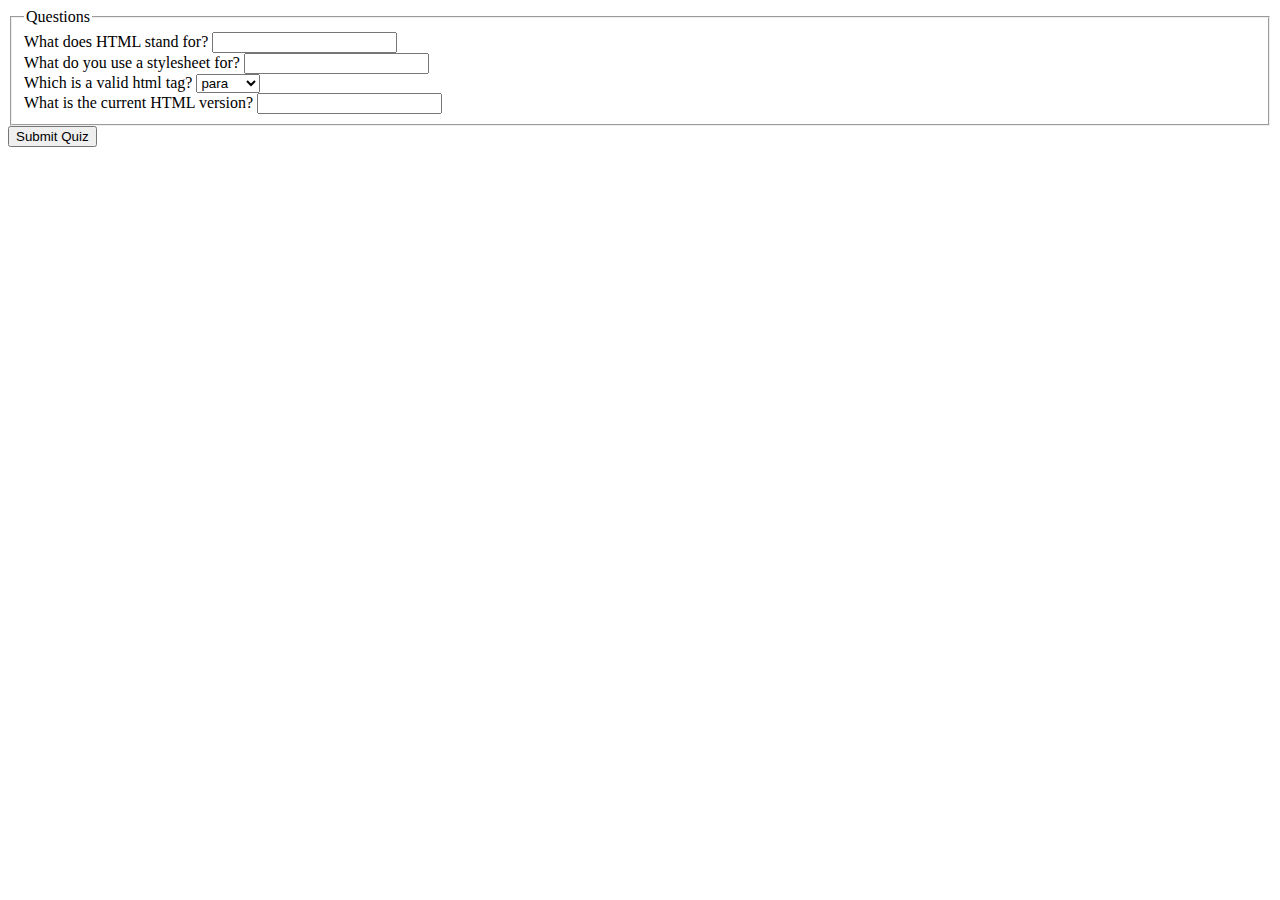
==== quiz.html @ dbc15b10 "quiz assignment" ====
<!DOCTYPE html>
<html lang="en-US">
    <head>
        <meta charset="utf-8">
        <meta name="viewport" content="width=device-width, initial-scale=1.0">
        <title>Quiz: HTML and CSS</title>
        <link rel="stylesheet" href="styles/quiz.css/">
    </head>
    <body>
       <main>
           <form>
            <fieldset>
                <legend>Questions</legend>
                    <div>
                        <label for="q1">What does HTML stand for?</label>
                        <input type="text" id="q1" name="q1">
                    </div>
                    <div>
                        <label for="q2">What do you use a stylesheet for?</label>
                        <input type="textarea" id="q2" name="q2"/>
                    </div>
                    <div>
                        <label for="q3">Which is a valid html tag?</label>
                        <select name="q3" id="q3">
                            <option value="para">para</option>
                            <option value="header">header</option>
                            <option value="foot">foot</option>
                        </select>
                    </div>
                    <div>
                        <label for="q4">What is the current HTML version?</label>
                        <input type="number" id="q4" name="q4">
                    </div>
               </fieldset>
               <button type="submit">Submit Quiz</button>
           </form>
       </main> 
    </body>
</html>
---- styles/quiz.css ----
* {
    margin: 0;
    padding: 0;
    box-sizing: border-box
}

form {
    width: 500px;
    margin: 0 auto;
    padding: 1rem;
    border: 1px solid black;
    display: flex;
    flex-direction: column;
}

fieldset {
    display: flex;
    flex-direction: column;
    grid-gap: 1rem;
    margin: 1rem;
    border: 1px solid black;
    padding: 1rem;
    align-items: center;
}
div {
    margin: 10px;
    padding: 10px;
}
label {
    text-align: right;
    padding-right: 1rem;
}

input, select, textarea, text, number {
    padding: 0.5;
    font-size: 1.1rem;
    margin: 10px;
}
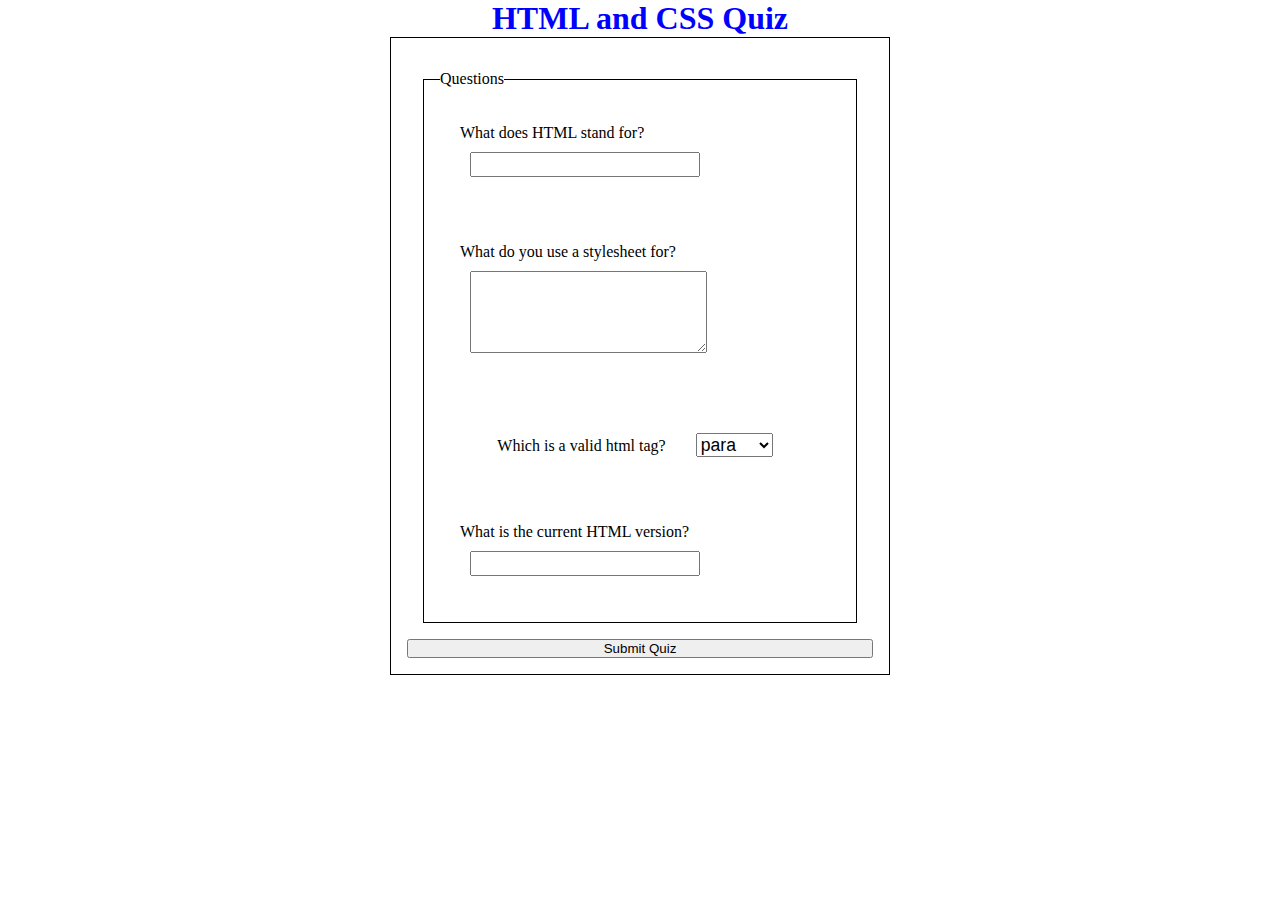
==== commit 5baabdb8: "quiz v2" ====
--- a/quiz.html
+++ b/quiz.html
@@ -3,11 +3,14 @@
     <head>
         <meta charset="utf-8">
         <meta name="viewport" content="width=device-width, initial-scale=1.0">
+        <meta name="description" content="A quiz about html and css">
+        <meta name="author" content="Donald Felton">
         <title>Quiz: HTML and CSS</title>
-        <link rel="stylesheet" href="styles/quiz.css/">
+        <link rel="stylesheet" href="styles/quiz.css">
     </head>
     <body>
        <main>
+        <h1>HTML and CSS Quiz</h1>
            <form>
             <fieldset>
                 <legend>Questions</legend>
@@ -17,7 +20,9 @@
                     </div>
                     <div>
                         <label for="q2">What do you use a stylesheet for?</label>
-                        <input type="textarea" id="q2" name="q2"/>
+                        <textarea id="q2" name="q2" rows="4" colums="30">
+                            
+                        </textarea>
                     </div>
                     <div>
                         <label for="q3">Which is a valid html tag?</label>
@@ -36,4 +41,5 @@
            </form>
        </main> 
     </body>
-</html>+</html>
+
--- a/styles/quiz.css
+++ b/styles/quiz.css
@@ -4,6 +4,10 @@
     box-sizing: border-box
 }
 
+h1 {
+    text-align: center;
+    color: blue
+}
 form {
     width: 500px;
     margin: 0 auto;
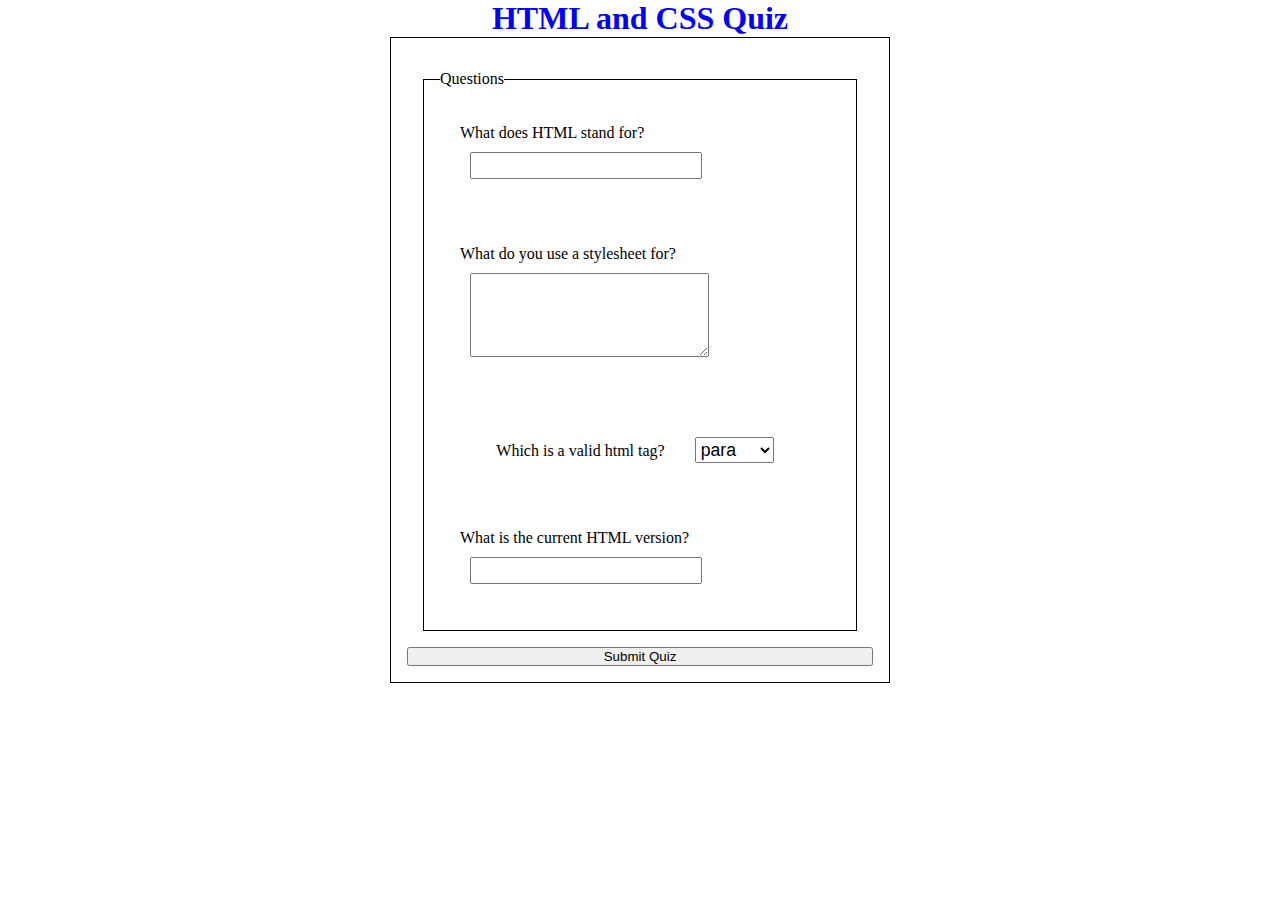
==== commit 6a90f736: "quiz v3" ====
--- a/quiz.html
+++ b/quiz.html
@@ -20,7 +20,7 @@
                     </div>
                     <div>
                         <label for="q2">What do you use a stylesheet for?</label>
-                        <textarea id="q2" name="q2" rows="4" colums="30">
+                        <textarea id="q2" name="q2" rows="4" columns="30">
                             
                         </textarea>
                     </div>
--- a/styles/quiz.css
+++ b/styles/quiz.css
@@ -36,7 +36,7 @@
 }
 
 input, select, textarea, text, number {
-    padding: 0.5;
+    padding: 1px;
     font-size: 1.1rem;
     margin: 10px;
 }